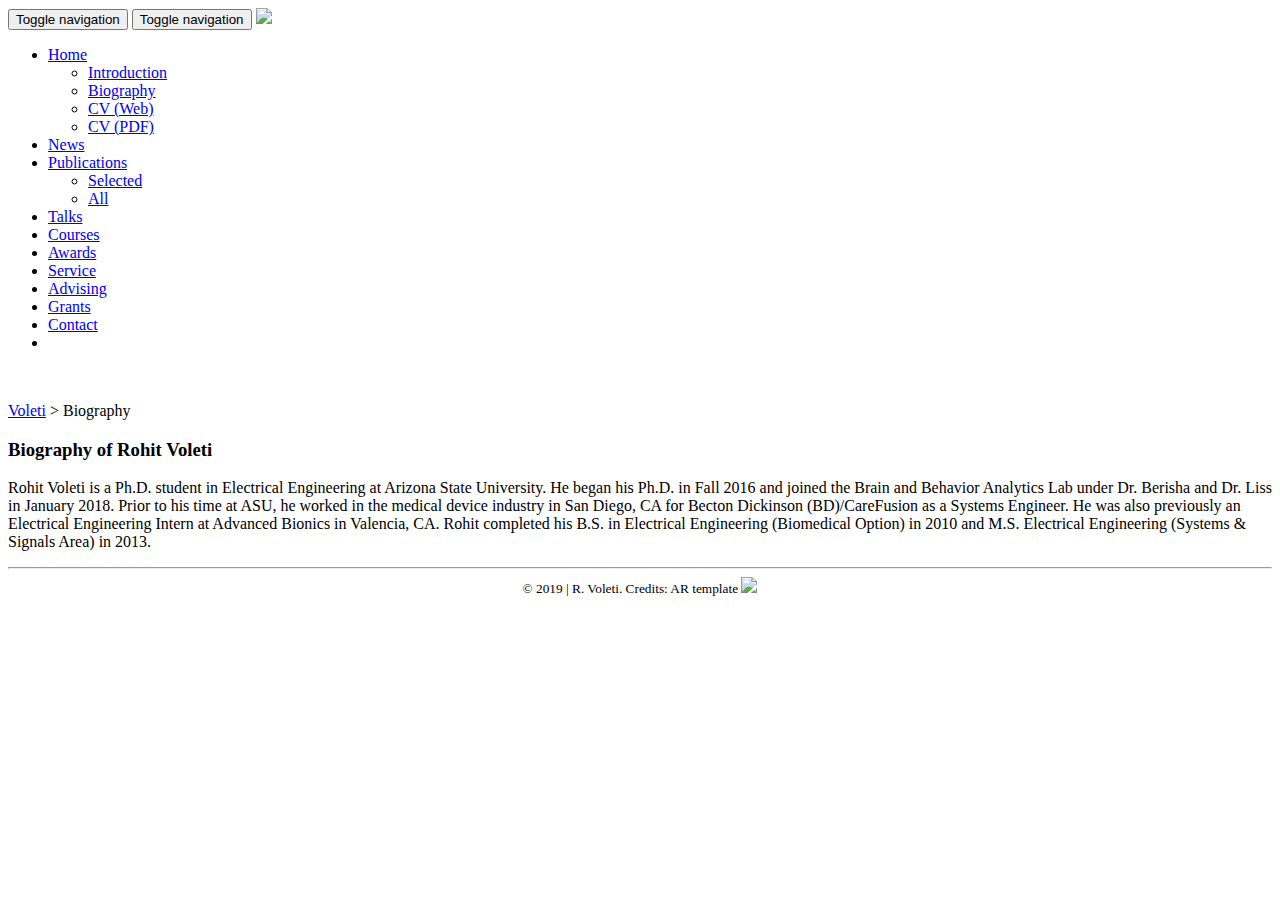
==== bio.html @ 10b782ee "updated bio" ====
<!DOCTYPE html>
<html>
    <head>
        <meta charset="utf-8"/>
        <title>[ Zeinalipour | Extended Biography ]</title>
        <meta name="viewport" content="width=device-width, initial-scale=1.0"/>

        <!-- Font Awesome Icons -->
        <link rel="stylesheet" href="css/font-awesome.min.css"/>

        <!-- Bootstrap -->
        <link href="css/bootstrap.min.css" rel="stylesheet"/>
        <!--<link href="css/bootstrap.min.css" rel="stylesheet">-->

        <!-- HTML5 Shim and Respond.js IE8 support of HTML5 elements and media queries -->
        <!-- WARNING: Respond.js doesn't work if you view the page via file:// -->
        <!--[if lt IE 9]>
         <script src="js/html5shiv.js"></script>
         <script src="js/respond.min.js"></script>
         <![endif]-->


        <!-- jQuery (necessary for Bootstrap's JavaScript plugins) -->
        <script src="js/jquery.min.js"></script>
        <!-- Include all compiled plugins (below), or include individual files as needed -->
        <script src="js/bootstrap.min.js"></script>
        <script src="js/menucollapse.js"></script>
        <script type="text/javascript" src="js/arrow78.js"></script>
        <script type="text/javascript" src="js/custom.js"></script>

        <body id="page-top" class="index">

            <!-- Navigation -->
            <nav class="navbar navbar-default navbar-fixed-top">
                <div class="container-fluid">
                    <!-- Brand and toggle get grouped for better mobile display -->
                    <div class="navbar-header">
                        <button type="button" class="navbar-toggle collapsed" data-toggle="collapse"  data-target="#bs-example-navbar-collapse-2" aria-expanded="false">
                            <span class="sr-only">Toggle navigation</span>
                            <span class="glyphicon glyphicon-search"></span>
                        </button>
                        <button id="button2" type="button" class="navbar-toggle collapsed" data-toggle="collapse" data-target="#bs-example-navbar-collapse-1" aria-expanded="false">
                            <span class="sr-only">Toggle navigation</span>
                            <span class="icon-bar"></span>
                            <span class="icon-bar"></span>
                            <span class="icon-bar"></span>
                            <span class="icon-bar"></span>
                        </button>
                        <span><a href="#"><img border="0" width="170" src="images/csucy.png"/></a></span>
                    </div>

                    <!-- Collect the nav links, forms, and other content for toggling -->
                    <div class="collapse navbar-collapse" id="bs-example-navbar-collapse-1">
                        <ul class="nav navbar-nav navbar-right">
                            <li class="dropdown">
                                <a class="dropdown-toggle" data-toggle="dropdown" href="#">
                                    Home<span class="caret"></span></a>
                                <ul class="dropdown-menu">
                                    <li><a href="index.html#intro">Introduction</a></li>
                                    <li><a href="bio.html">Biography</a></li>
                                    <li><a href="cv.html">CV (Web)</a></li>
                                    <li><a target="_blank" href="zeinalipour.pdf">CV (PDF)</a></li>
                                </ul>
                            </li>
                            <li class="page-scroll">
                                <a href="index.html#news">News</a>
                            </li>
                            <li class="dropdown">
                                <a class="dropdown-toggle" data-toggle="dropdown" href="#">
                                    Publications<span class="caret"></span></a>
                                <ul class="dropdown-menu">
                                    <li><a onclick="javascript:reset_menus();$('#tab-3-content').show();" href="index.html#publications">Selected</a></li>
                                    <li><a href="publications/">All</a></li>
                                </ul>
                            </li>
                            <li class="page-scroll">
                                <a href="talks/">Talks</a>
                            </li>
                            <li class="page-scroll">
                                <a href="index.html#courses">Courses</a>
                            </li>
                            <li class="page-scroll">
                                <a href="index.html#awards">Awards</a>
                            </li>
                            <li class="page-scroll">
                                <a href="index.html#service">Service</a>
                            </li>
                            <li class="page-scroll">
                                <a href="index.html#advising">Advising</a>
                            </li>
                            <li class="page-scroll">
                                <a target="_blank" href="http://dmsl.cs.ucy.ac.cy/projects.php">Grants</a>
                            </li>

                            <li class="page-scroll">
                                <a href="index.html#contact">Contact</a>
                            </li>
                            <li class="page-scroll">
                                <a onclick="$('#bs-example-navbar-collapse-2').toggle();">
                                    <span class="glyphicon glyphicon-search"></span>
                                </a>
                            </li>
                        </ul>
                    </div><!-- /.navbar-collapse -->

                    <!-- search box submenu -->
                    <div class="collapse" id="bs-example-navbar-collapse-2">
                        <gcse:search></gcse:search>
                    </div>

                </div><!-- /.container-fluid -->
            </nav>

            <section>
                <!-- Place this tag where you want the search results to render -->
                <gcse:searchresults-only></gcse:searchresults-only>
            </section>

            <section id="tree" style="margin-top:50px">
                <div class="container">
                    <a href="index.html">Voleti</a> > Biography
                </div>
            </section>


            <!-- Home Section -->
            <section id="home">
                <div class="container lead">

                    <h3>Biography of Rohit Voleti</h3>

                    <p> Rohit Voleti is a Ph.D. student in Electrical Engineering at Arizona State University. He began his Ph.D. in Fall 2016 and joined the Brain and Behavior Analytics Lab under Dr. Berisha and Dr. Liss in January 2018. Prior to his time at ASU, he worked in the medical device industry in San Diego, CA for Becton Dickinson (BD)/CareFusion as a Systems Engineer. He was also previously an Electrical Engineering Intern at Advanced Bionics in Valencia, CA. Rohit completed his B.S. in Electrical Engineering (Biomedical Option) in 2010 and M.S. Electrical Engineering (Systems & Signals Area) in 2013.
                    </p>
                </div>
                </div>
            </section>

            <hr class="star-primary">
            <footer>
                <small>
                    <center>
                        © 2019 | R. Voleti. Credits: AR template
                        <a onclick="javascript:$('#credit').toggle();"><img border="0" src="images/ccby.png"/></a>
                        <div style="display:none;" id="credit">[AR template available under Creative Commons CC BY 4.0 licence:
                            <a href="https://github.com/dmsl/academic-responsive-template" target="_blank">
                                https://github.com/dmsl/academic-responsive-template
                            </a> ]
                        </div>
                    </center>
                </small>
            </footer>
            
        </body>
        
        </html>
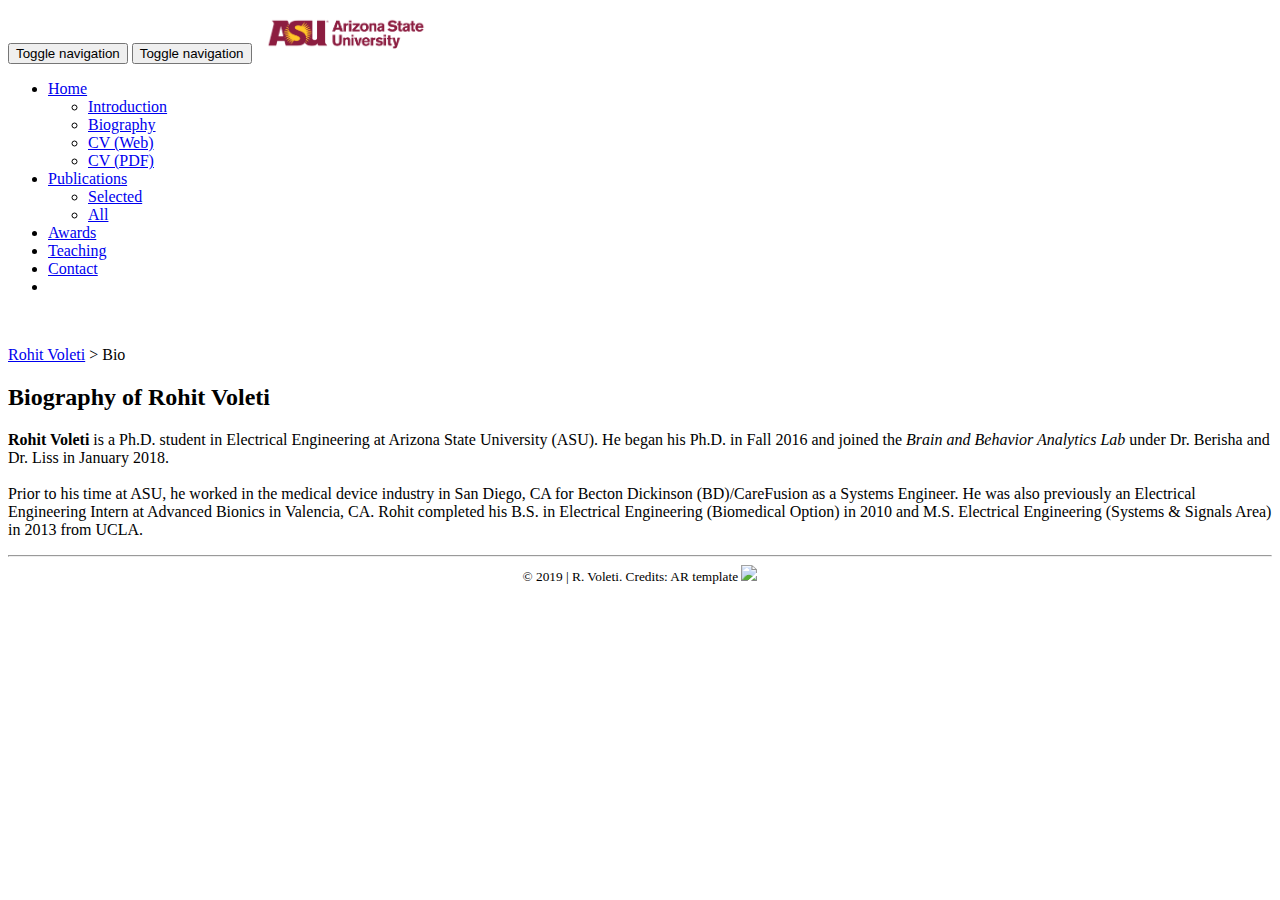
==== commit 16351d24: "updated all pages, but need to add research descriptions" ====
--- a/bio.html
+++ b/bio.html
@@ -2,7 +2,7 @@
 <html>
     <head>
         <meta charset="utf-8"/>
-        <title>[ Zeinalipour | Extended Biography ]</title>
+        <title>[ Rohit Voleti | Extended Biography ]</title>
         <meta name="viewport" content="width=device-width, initial-scale=1.0"/>
 
         <!-- Font Awesome Icons -->
@@ -30,106 +30,91 @@
 
         <body id="page-top" class="index">
 
-            <!-- Navigation -->
-            <nav class="navbar navbar-default navbar-fixed-top">
-                <div class="container-fluid">
-                    <!-- Brand and toggle get grouped for better mobile display -->
-                    <div class="navbar-header">
-                        <button type="button" class="navbar-toggle collapsed" data-toggle="collapse"  data-target="#bs-example-navbar-collapse-2" aria-expanded="false">
-                            <span class="sr-only">Toggle navigation</span>
-                            <span class="glyphicon glyphicon-search"></span>
-                        </button>
-                        <button id="button2" type="button" class="navbar-toggle collapsed" data-toggle="collapse" data-target="#bs-example-navbar-collapse-1" aria-expanded="false">
-                            <span class="sr-only">Toggle navigation</span>
-                            <span class="icon-bar"></span>
-                            <span class="icon-bar"></span>
-                            <span class="icon-bar"></span>
-                            <span class="icon-bar"></span>
-                        </button>
-                        <span><a href="#"><img border="0" width="170" src="images/csucy.png"/></a></span>
-                    </div>
-
-                    <!-- Collect the nav links, forms, and other content for toggling -->
-                    <div class="collapse navbar-collapse" id="bs-example-navbar-collapse-1">
-                        <ul class="nav navbar-nav navbar-right">
-                            <li class="dropdown">
-                                <a class="dropdown-toggle" data-toggle="dropdown" href="#">
-                                    Home<span class="caret"></span></a>
-                                <ul class="dropdown-menu">
-                                    <li><a href="index.html#intro">Introduction</a></li>
-                                    <li><a href="bio.html">Biography</a></li>
-                                    <li><a href="cv.html">CV (Web)</a></li>
-                                    <li><a target="_blank" href="zeinalipour.pdf">CV (PDF)</a></li>
-                                </ul>
-                            </li>
-                            <li class="page-scroll">
-                                <a href="index.html#news">News</a>
-                            </li>
-                            <li class="dropdown">
-                                <a class="dropdown-toggle" data-toggle="dropdown" href="#">
-                                    Publications<span class="caret"></span></a>
-                                <ul class="dropdown-menu">
-                                    <li><a onclick="javascript:reset_menus();$('#tab-3-content').show();" href="index.html#publications">Selected</a></li>
-                                    <li><a href="publications/">All</a></li>
-                                </ul>
-                            </li>
-                            <li class="page-scroll">
-                                <a href="talks/">Talks</a>
-                            </li>
-                            <li class="page-scroll">
-                                <a href="index.html#courses">Courses</a>
-                            </li>
-                            <li class="page-scroll">
-                                <a href="index.html#awards">Awards</a>
-                            </li>
-                            <li class="page-scroll">
-                                <a href="index.html#service">Service</a>
-                            </li>
-                            <li class="page-scroll">
-                                <a href="index.html#advising">Advising</a>
-                            </li>
-                            <li class="page-scroll">
-                                <a target="_blank" href="http://dmsl.cs.ucy.ac.cy/projects.php">Grants</a>
-                            </li>
-
-                            <li class="page-scroll">
-                                <a href="index.html#contact">Contact</a>
-                            </li>
-                            <li class="page-scroll">
-                                <a onclick="$('#bs-example-navbar-collapse-2').toggle();">
-                                    <span class="glyphicon glyphicon-search"></span>
-                                </a>
-                            </li>
-                        </ul>
-                    </div><!-- /.navbar-collapse -->
-
+    <!-- Navigation -->
+    <nav class="navbar navbar-default navbar-fixed-top">
+            <div class="container-fluid">
+                <!-- Brand and toggle get grouped for better mobile display -->
+                <div class="navbar-header">
+                    <button type="button" class="navbar-toggle collapsed" data-toggle="collapse"  data-target="#bs-example-navbar-collapse-2" aria-expanded="false">
+                        <span class="sr-only">Toggle navigation</span>
+                        <span class="glyphicon glyphicon-search"></span>
+                    </button>
+                    <button id="button2" type="button" class="navbar-toggle collapsed" data-toggle="collapse" data-target="#bs-example-navbar-collapse-1" aria-expanded="false">
+                        <span class="sr-only">Toggle navigation</span>
+                        <span class="icon-bar"></span>
+                        <span class="icon-bar"></span>
+                        <span class="icon-bar"></span>
+                        <span class="icon-bar"></span>
+                    </button>
+                    <span><a href="index.html"><img border="0" src="images/asu.png" style="height:50px"/></a></span>
+                </div>
+                
+                <!-- Collect the nav links, forms, and other content for toggling -->
+                <div class="collapse navbar-collapse" id="bs-example-navbar-collapse-1">
+                    <ul class="nav navbar-nav navbar-right">
+                        <li class="dropdown">
+                            <a class="dropdown-toggle" data-toggle="dropdown" href="#">
+                                Home<span class="caret"></span></a>
+                            <ul class="dropdown-menu">
+                                <li><a onclick="javascript:reset_menus();$('#tab-intro-content').show();" href="index.html#intro">Introduction</a></li>
+                                <li><a href="bio.html">Biography</a></li>
+                                <li><a href="cv.html">CV (Web)</a></li>
+                                <li><a target="_blank" href="Rohit_CV.pdf">CV (PDF)</a></li>
+                            </ul>
+                        </li>
+                        <li class="dropdown">
+                            <a class="dropdown-toggle" data-toggle="dropdown" href="#">
+                                Publications<span class="caret"></span></a>
+                            <ul class="dropdown-menu">
+                                <li><a onclick="javascript:reset_menus();$('#tab-publications-content').show();" href="index.html#publications">Selected</a></li>
+                                <li><a href="publications/">All</a></li>
+                            </ul>
+                        </li>
+                        <li class="page-scroll">
+                            <a onclick="javascript:reset_menus();$('#tab-awards-content').show();" href="index.html#awards">Awards</a>
+                        </li>
+                        <li class="page-scroll">
+                            <a href="index.html#teaching">Teaching</a>
+                        </li>
+                        <li class="page-scroll">
+                            <a onclick="javascript:reset_menus();$('#tab-contact-content').show();" href="index.html#contact">Contact</a>
+                        </li>
+                        <li class="page-scroll">
+                            <a onclick="javascript:reset_menus();$('#bs-example-navbar-collapse-2').toggle();">
+                                <span class="glyphicon glyphicon-search"></span>
+                            </a>
+                        </li>
+                    </ul>
+                </div><!-- /.navbar-collapse -->
+                    
                     <!-- search box submenu -->
                     <div class="collapse" id="bs-example-navbar-collapse-2">
                         <gcse:search></gcse:search>
-                    </div>
-
+                            </div>
+                    
                 </div><!-- /.container-fluid -->
             </nav>
-
+            
             <section>
-                <!-- Place this tag where you want the search results to render -->
-                <gcse:searchresults-only></gcse:searchresults-only>
+                    <!-- Place this tag where you want the search results to render -->
+                    <gcse:searchresults-only></gcse:searchresults-only>
             </section>
 
             <section id="tree" style="margin-top:50px">
-                <div class="container">
-                    <a href="index.html">Voleti</a> > Biography
-                </div>
+                    <div class="container">
+                        <a href="index.html">Rohit Voleti</a> > Bio
+                    </div>
             </section>
-
 
             <!-- Home Section -->
             <section id="home">
                 <div class="container lead">
 
-                    <h3>Biography of Rohit Voleti</h3>
+                    <h2>Biography of Rohit Voleti</h2>
 
-                    <p> Rohit Voleti is a Ph.D. student in Electrical Engineering at Arizona State University. He began his Ph.D. in Fall 2016 and joined the Brain and Behavior Analytics Lab under Dr. Berisha and Dr. Liss in January 2018. Prior to his time at ASU, he worked in the medical device industry in San Diego, CA for Becton Dickinson (BD)/CareFusion as a Systems Engineer. He was also previously an Electrical Engineering Intern at Advanced Bionics in Valencia, CA. Rohit completed his B.S. in Electrical Engineering (Biomedical Option) in 2010 and M.S. Electrical Engineering (Systems & Signals Area) in 2013.
+                    <p> <b>Rohit Voleti</b> is a Ph.D. student in Electrical Engineering at Arizona State University (ASU). He began his Ph.D. in Fall 2016 and joined the <i>Brain and Behavior Analytics Lab</i> under Dr. Berisha and Dr. Liss in January 2018. 
+                    <br><br>    
+                    Prior to his time at ASU, he worked in the medical device industry in San Diego, CA for Becton Dickinson (BD)/CareFusion as a Systems Engineer. He was also previously an Electrical Engineering Intern at Advanced Bionics in Valencia, CA. Rohit completed his B.S. in Electrical Engineering (Biomedical Option) in 2010 and M.S. Electrical Engineering (Systems & Signals Area) in 2013 from UCLA.
                     </p>
                 </div>
                 </div>
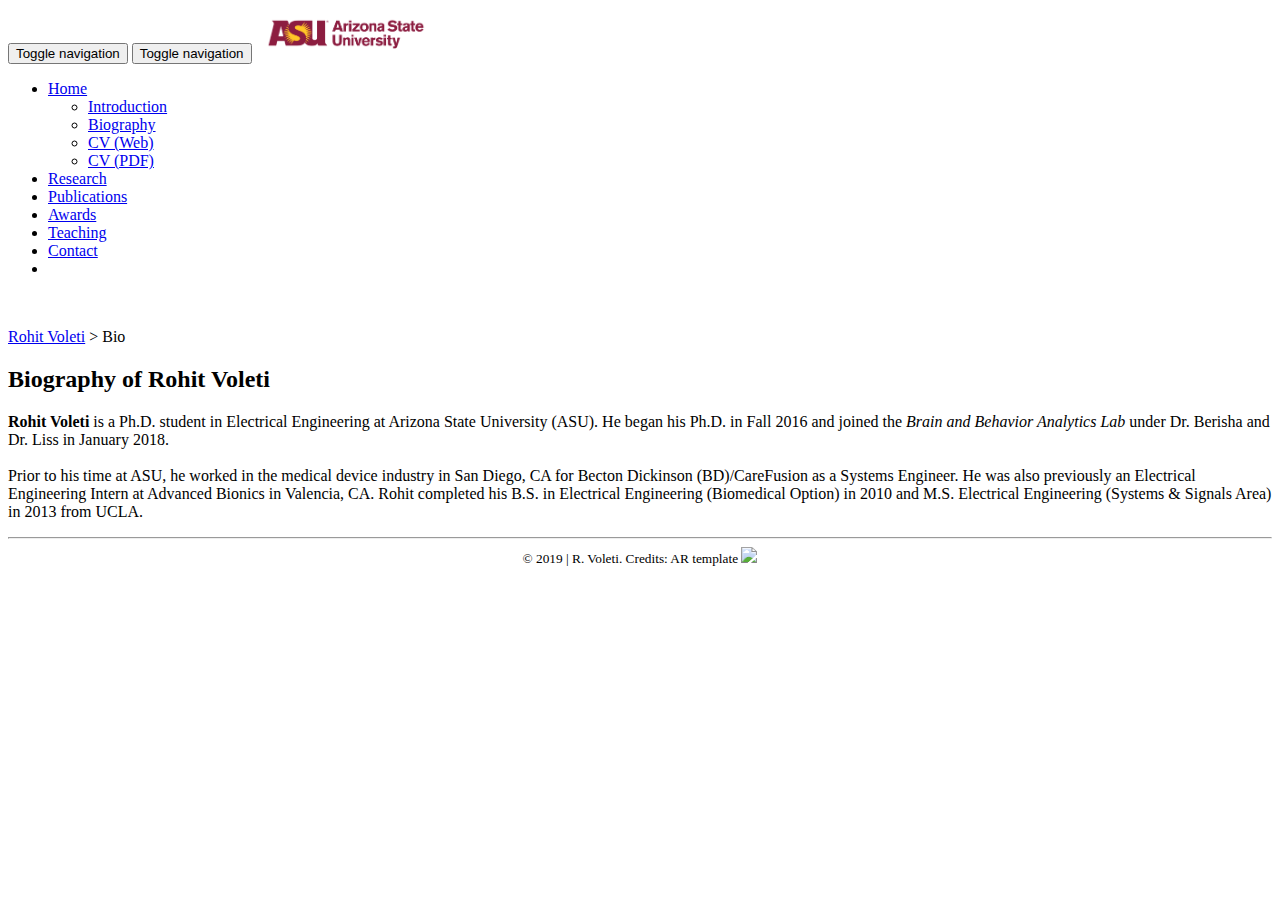
==== commit 517890aa: "updated site to remove php links and fixed mobile version functionality, still need to add to bio an" ====
--- a/bio.html
+++ b/bio.html
@@ -62,13 +62,11 @@
                                 <li><a target="_blank" href="Rohit_CV.pdf">CV (PDF)</a></li>
                             </ul>
                         </li>
-                        <li class="dropdown">
-                            <a class="dropdown-toggle" data-toggle="dropdown" href="#">
-                                Publications<span class="caret"></span></a>
-                            <ul class="dropdown-menu">
-                                <li><a onclick="javascript:reset_menus();$('#tab-publications-content').show();" href="index.html#publications">Selected</a></li>
-                                <li><a href="publications/">All</a></li>
-                            </ul>
+                        <li class="page-scroll">
+                            <a onclick="javascript:reset_menus();$('#tab-research-content').show();" href='index.html#research'>Research</a>
+                        </li>
+                        <li class="page-scroll">
+                            <a onclick="javascript:reset_menus();$('#tab-publications-content').show();" href='index.html#publications'>Publications</a>
                         </li>
                         <li class="page-scroll">
                             <a onclick="javascript:reset_menus();$('#tab-awards-content').show();" href="index.html#awards">Awards</a>
